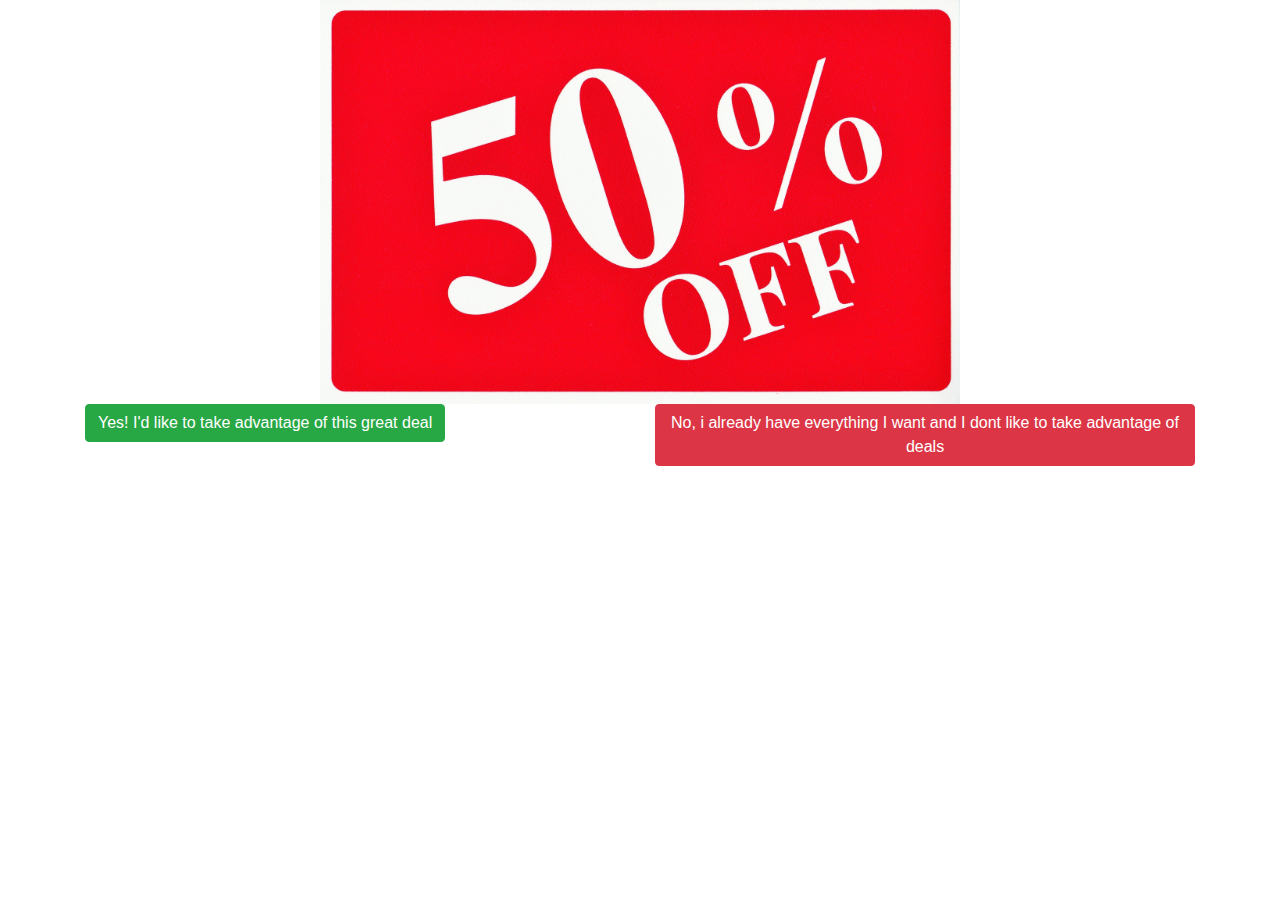
==== confirmShaming.html @ d422cf46 "project update" ====
<!DOCTYPE html>
<html lang="en">
<head>
<!-- meta tags, links to css, etc. -->
<meta charset="utf-8">
<meta name="viewport" content="width=device-width, initial-scale=1, shrink-to-fit=no">

<title>Assignment 4</title>

<!-- Bootstrap CSS -->
<link rel="stylesheet" href="https://stackpath.bootstrapcdn.com/bootstrap/4.5.2/css/bootstrap.min.css" integrity="sha384-JcKb8q3iqJ61gNV9KGb8thSsNjpSL0n8PARn9HuZOnIxN0hoP+VmmDGMN5t9UJ0Z" crossorigin="anonymous">
<link rel="stylesheet" href="assets/css/styles.css">
</head>

<body>
<!-- visible content goes here -->
<img src="./assets/img/fiftyoff.jpg" alt="Fiftyoff" class = "center">

<div class="container">
  <div class="row">
    <div class="col">
      <button type="button" class="btn btn-success">Yes! I'd like to take advantage of this great deal</button>
    </div>
    <div class="col">
      <button type="button" class="btn btn-danger">No, i already have everything I want and I dont like to take advantage of deals</button>
    </div>
  </div>
</div>




<!-- links to javascripts -->
<sciipt src="https://code.jquery.com/jquery-3.5.1.slim.min.js" integrity="sha384-DfXdz2htPH0lsSSs5nCTpuj/zy4C+OGpamoFVy38MVBnE+IbbVYUew+OrCXaRkfj" crossorigin="anonymous"></script>
<script src="https://cdn.jsdelivr.net/npm/popper.js@1.16.1/dist/umd/popper.min.js" integrity="sha384-9/reFTGAW83EW2RDu2S0VKaIzap3H66lZH81PoYlFhbGU+6BZp6G7niu735Sk7lN" crossorigin="anonymous"></script>
<script src="https://stackpath.bootstrapcdn.com/bootstrap/4.5.2/js/bootstrap.min.js" integrity="sha384-B4gt1jrGC7Jh4AgTPSdUtOBvfO8shuf57BaghqFfPlYxofvL8/KUEfYiJOMMV+rV" crossorigin="anonymous"></script>
</body>
</html>
---- assets/css/styles.css ----
.center {
  display: block;
  margin-left: auto;
  margin-right: auto;
  width: 50%;
}
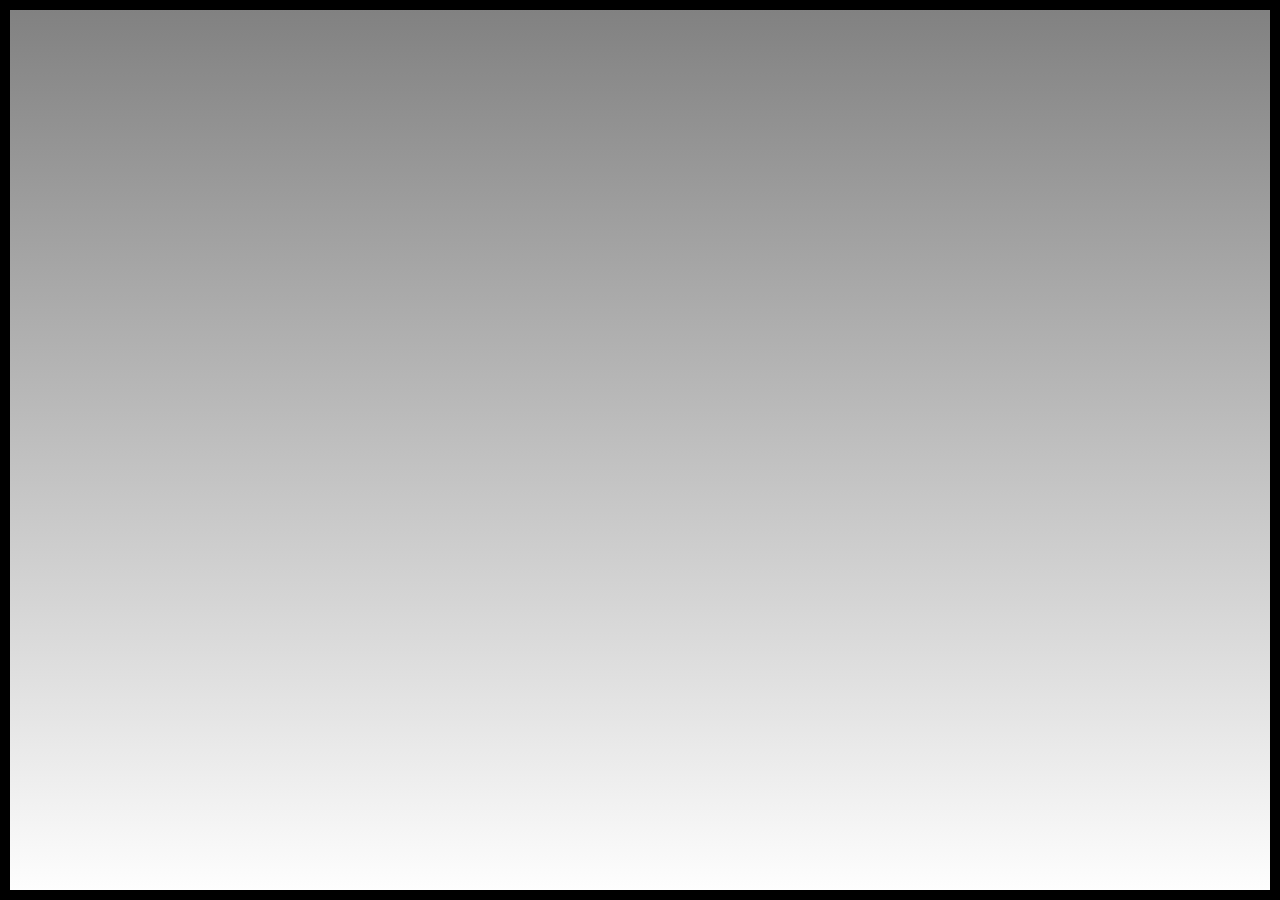
==== commit 3caac860: "finished project" ====
--- a/confirmShaming.html
+++ b/confirmShaming.html
@@ -1,38 +1,85 @@
 <!DOCTYPE html>
 <html lang="en">
+
 <head>
-<!-- meta tags, links to css, etc. -->
-<meta charset="utf-8">
-<meta name="viewport" content="width=device-width, initial-scale=1, shrink-to-fit=no">
+  <!-- meta tags, links to css, etc. -->
+  <meta charset="utf-8">
+  <meta name="viewport" content="width=device-width, initial-scale=1, shrink-to-fit=no">
 
-<title>Assignment 4</title>
+  <title>Final Project DIG245</title>
 
-<!-- Bootstrap CSS -->
-<link rel="stylesheet" href="https://stackpath.bootstrapcdn.com/bootstrap/4.5.2/css/bootstrap.min.css" integrity="sha384-JcKb8q3iqJ61gNV9KGb8thSsNjpSL0n8PARn9HuZOnIxN0hoP+VmmDGMN5t9UJ0Z" crossorigin="anonymous">
-<link rel="stylesheet" href="assets/css/styles.css">
+  <!-- Bootstrap CSS -->
+  <link rel="stylesheet" href="https://stackpath.bootstrapcdn.com/bootstrap/4.5.2/css/bootstrap.min.css"
+    integrity="sha384-JcKb8q3iqJ61gNV9KGb8thSsNjpSL0n8PARn9HuZOnIxN0hoP+VmmDGMN5t9UJ0Z" crossorigin="anonymous">
+  <link rel="stylesheet" href="assets/css/styles.css">
+  <script src="https://code.jquery.com/jquery-3.5.1.slim.min.js"
+    integrity="sha384-DfXdz2htPH0lsSSs5nCTpuj/zy4C+OGpamoFVy38MVBnE+IbbVYUew+OrCXaRkfj"
+    crossorigin="anonymous"></script>
+  <script>
+    $(document).ready(function () {
+      $("#csModal").modal('show');
+    });
+  </script>
 </head>
 
 <body>
-<!-- visible content goes here -->
-<img src="./assets/img/fiftyoff.jpg" alt="Fiftyoff" class = "center">
+  <!-- visible content goes here -->
 
-<div class="container">
-  <div class="row">
-    <div class="col">
-      <button type="button" class="btn btn-success">Yes! I'd like to take advantage of this great deal</button>
-    </div>
-    <div class="col">
-      <button type="button" class="btn btn-danger">No, i already have everything I want and I dont like to take advantage of deals</button>
+  <!-- <div class="container"> -->
+  <div class="modal fade" id="csModal" tabindex="-1" role="dialog" aria-labelledby="exampleModalLabel"
+    aria-hidden="true">
+    <div class="modal-dialog" role="document">
+      <div class="modal-content">
+        <div class="modal-header">
+          <h5 class="modal-title" id="exampleModalLabel">Form 1</h5>
+          <button type="button" class="close" aria-label="Close">
+            <a href="index.html"><span style="color: black;" aria-hidden="true">&times;</span></a>
+          </button>
+        </div>
+        <div class="modal-body">
+            <div class="container">
+                <div class="row center">
+                    <div class="col">
+                        <img class = "logosize" src="./designs/logo.png" alt="logo">
+                    </div>
+                </div>
+                <p class="cstext1">Why Hello There! Enjoy <br></p>
+                <p class="cstext2"> 20% off <br></p>
+                <p class="cstext3">on your next purchase <br></p>
+                <p class="cstext4">When you join our mailing list</p>
+                <form>
+                    <div class="form row">
+                        <div class="form-group emailbox">
+                          <input type="email" class="form-control emailbox" id="email1" placeholder="Enter your email">
+                        </div>
+                    </div>
+                </form>
+                <div class="row">
+                    <a href="./postCS.html" class="button" style="color: white;">GET MY 15% OFF</a>
+                </div>
+                <a href="./postCS.html"><p class="cstext5">NO THANKS <br> I DO NOT LIKE TO TAKE ADVANTAGE OF GOOD DEALS</p></a>
+                <p class="cstext6" style="margin-top: 5px;">all information collected will be used in accordance with our privacy policy</p>
+                <p class="cstext6">you may withdraw your consent at anytime</p>
+            </div>
+        </div>
+      </div>
     </div>
   </div>
-</div>
 
 
+  <!-- </div> -->
 
+  <script> $(function () { $("#myModal").modal('show'); }); </script>
+  <!-- links to javascripts -->
+  <script src="https://code.jquery.com/jquery-3.5.1.slim.min.js"
+    integrity="sha384-DfXdz2htPH0lsSSs5nCTpuj/zy4C+OGpamoFVy38MVBnE+IbbVYUew+OrCXaRkfj"
+    crossorigin="anonymous"></script>
+  <script src="https://cdn.jsdelivr.net/npm/popper.js@1.16.1/dist/umd/popper.min.js"
+    integrity="sha384-9/reFTGAW83EW2RDu2S0VKaIzap3H66lZH81PoYlFhbGU+6BZp6G7niu735Sk7lN"
+    crossorigin="anonymous"></script>
+  <script src="https://stackpath.bootstrapcdn.com/bootstrap/4.5.2/js/bootstrap.min.js"
+    integrity="sha384-B4gt1jrGC7Jh4AgTPSdUtOBvfO8shuf57BaghqFfPlYxofvL8/KUEfYiJOMMV+rV"
+    crossorigin="anonymous"></script>
+</body>
 
-<!-- links to javascripts -->
-<sciipt src="https://code.jquery.com/jquery-3.5.1.slim.min.js" integrity="sha384-DfXdz2htPH0lsSSs5nCTpuj/zy4C+OGpamoFVy38MVBnE+IbbVYUew+OrCXaRkfj" crossorigin="anonymous"></script>
-<script src="https://cdn.jsdelivr.net/npm/popper.js@1.16.1/dist/umd/popper.min.js" integrity="sha384-9/reFTGAW83EW2RDu2S0VKaIzap3H66lZH81PoYlFhbGU+6BZp6G7niu735Sk7lN" crossorigin="anonymous"></script>
-<script src="https://stackpath.bootstrapcdn.com/bootstrap/4.5.2/js/bootstrap.min.js" integrity="sha384-B4gt1jrGC7Jh4AgTPSdUtOBvfO8shuf57BaghqFfPlYxofvL8/KUEfYiJOMMV+rV" crossorigin="anonymous"></script>
-</body>
-</html>
+</html>--- a/assets/css/styles.css
+++ b/assets/css/styles.css
@@ -1,7 +1,101 @@
 
+body{
+    border: 10px;
+    border-color: black;
+    border-style: solid;
+    min-height: 100vh;
+    background-image: linear-gradient(180deg, grey, white);
+}
 .center {
   display: block;
   margin-left: auto;
   margin-right: auto;
   width: 50%;
 }
+
+.twoColumns{
+    column-count: 1;
+}
+
+/* >= large devices */
+@media (min-width: 992px) {
+    .twoColumns{
+        column-gap: 30px;
+        column-count: 2;
+    }
+}
+
+.logosize{
+    max-width: 100%;
+    max-height: 100%;
+}
+
+.cstext1{
+    text-align: center;
+    font-family: Garamond;
+    font-weight: 100%;
+    font-size: 40px;
+}
+
+.cstext2{
+    text-align: center;
+    font-family: Garamond;
+    font-size: 100px;
+}
+
+.cstext3{
+    text-align: center;
+    font-family: Garamond;
+    font-size: 35px;
+}
+
+.cstext4{
+    text-align: center;
+    font-family: Garamond;
+    font-size: 30px;
+    font-style: italic;
+}
+
+.cstext5{
+    text-align: center;
+    font-family: Garamond;
+    font-size: 13px;
+    margin: 0;
+    text-decoration: underline;
+    color: black;
+}
+
+.cstext6{
+    text-align: center;
+    font-family: Garamond;
+    font-size: 8px;
+    margin: 0;
+}
+
+.emailbox{
+    border-radius: 0%;
+    border-color: black;
+    text-align: center;
+    width: 300px;
+    align-self: center;
+    margin-left: auto;
+    margin-right: auto;
+}
+
+.button {
+    background-color: black;
+    border: none;
+    color: white;
+    padding: 15px 70px;
+    text-align: center;
+    text-decoration: none;
+    display: inline-block;
+    font-size: 16px;
+    margin: 4px 2px;
+    cursor: pointer;
+    font-size: 20px;
+    font-family: Garamond;
+    margin-left: auto;
+    margin-right: auto;
+  }
+
